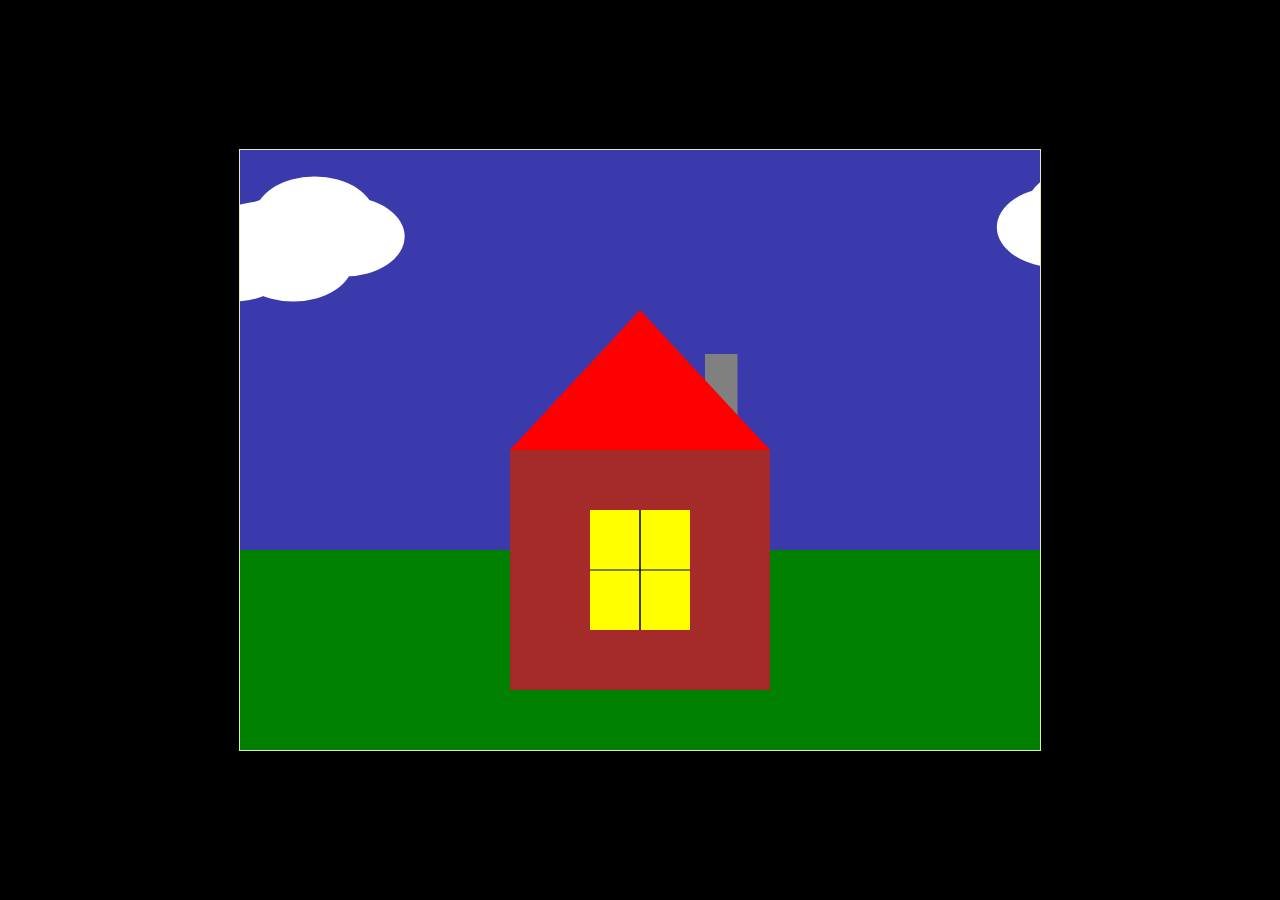
==== lab3/index.html @ 280f5639 "лабораторная работа 3" ====
<!DOCTYPE html>
<html>
<head>
    <title>Page Title</title>
    <style>
        html,
        body
        {
            margin: 0;
            padding: 0;
            height: 100%;
        }

        .container
        {        
            background: black;
            width: 100%;
            height: 100%;
            display: flex;
            justify-content: center;
            align-items: center;
        }

        .container canvas
        {
            outline: 1px solid palegoldenrod;
        }
    </style>
    <script type="text/javascript" src="./main.js"></script>
</head>
<body>
    <div class="container">
        <canvas id="canvas" width="800" height="600"></canvas>
    </div>
    <script>
        main();
    </script>
</body>
</html>
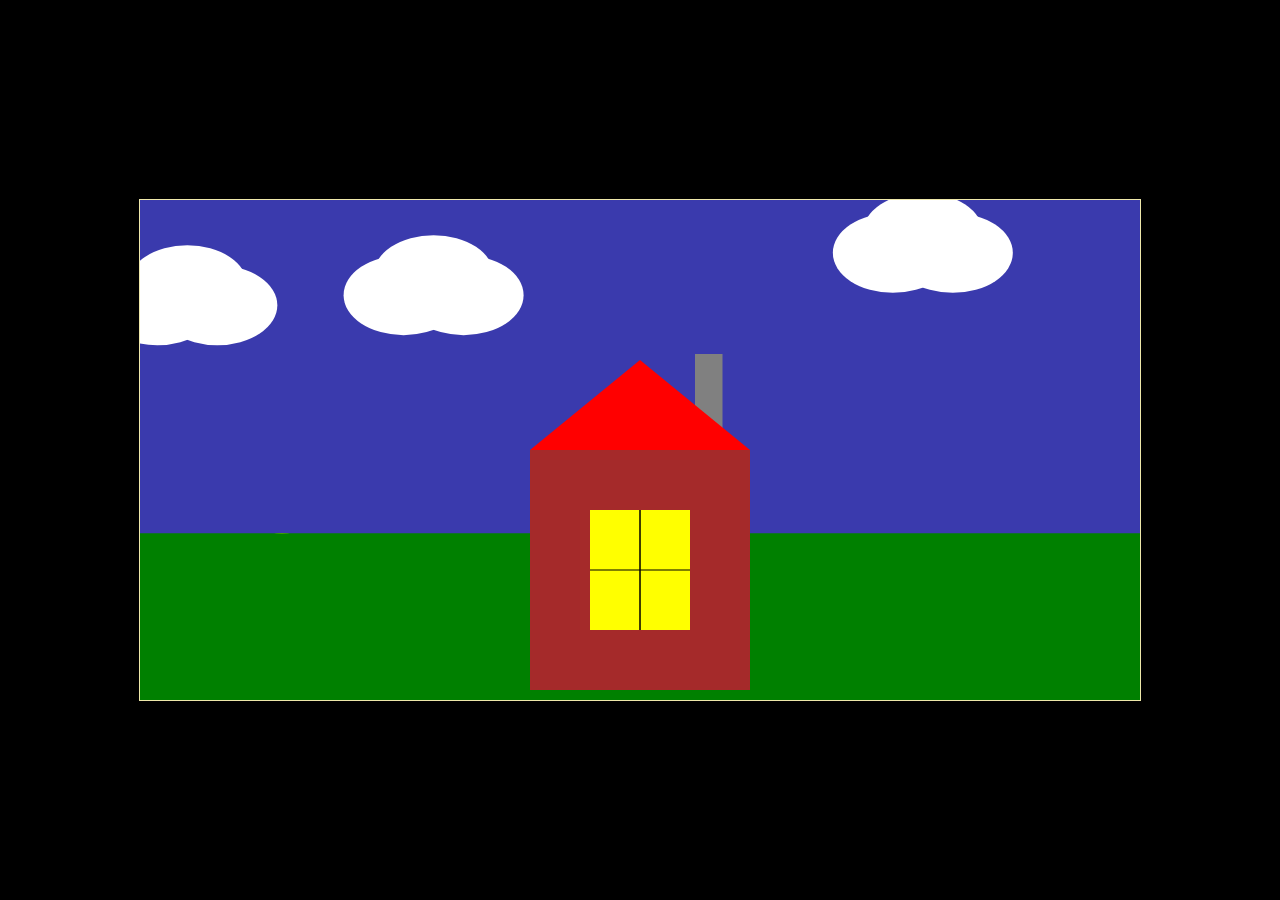
==== commit 623b4c0e: "Добавлены константы" ====
--- a/lab3/index.html
+++ b/lab3/index.html
@@ -30,7 +30,7 @@
 </head>
 <body>
     <div class="container">
-        <canvas id="canvas" width="800" height="600"></canvas>
+        <canvas id="canvas" width="1000" height="500"></canvas>
     </div>
     <script>
         main();
